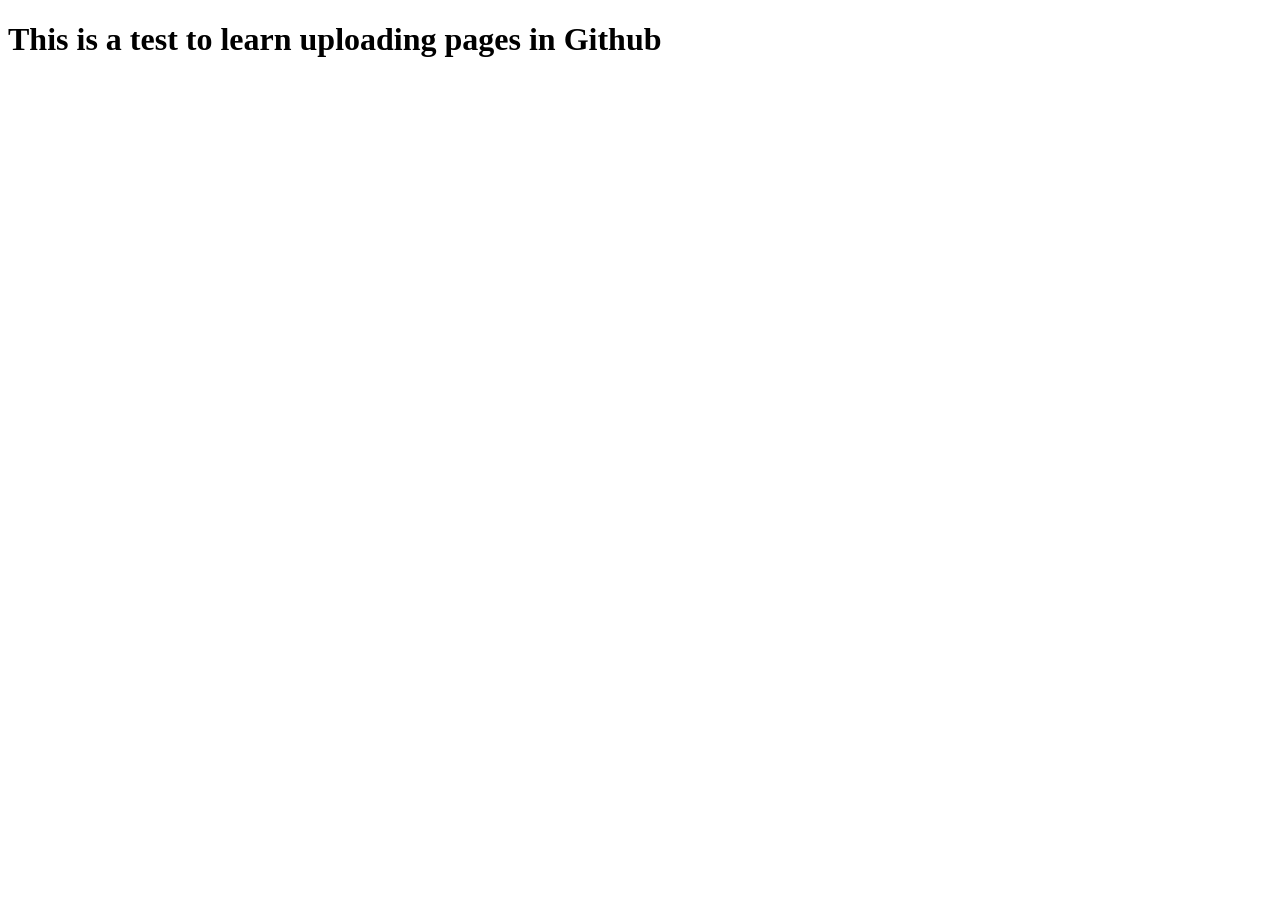
==== index.html @ 41762db3 "change index" ====
<!DOCTYPE html>
<html lang="en">
  <head>
    <meta charset="UTF-8" />
    <meta http-equiv="X-UA-Compatible" content="IE=edge" />
    <meta name="viewport" content="width=device-width, initial-scale=1.0" />
    <title>My first single page</title>
  </head>
  <body>
    <header>
      <h1>This is a test to learn uploading pages in Github</h1>
    </header>
  </body>
</html>
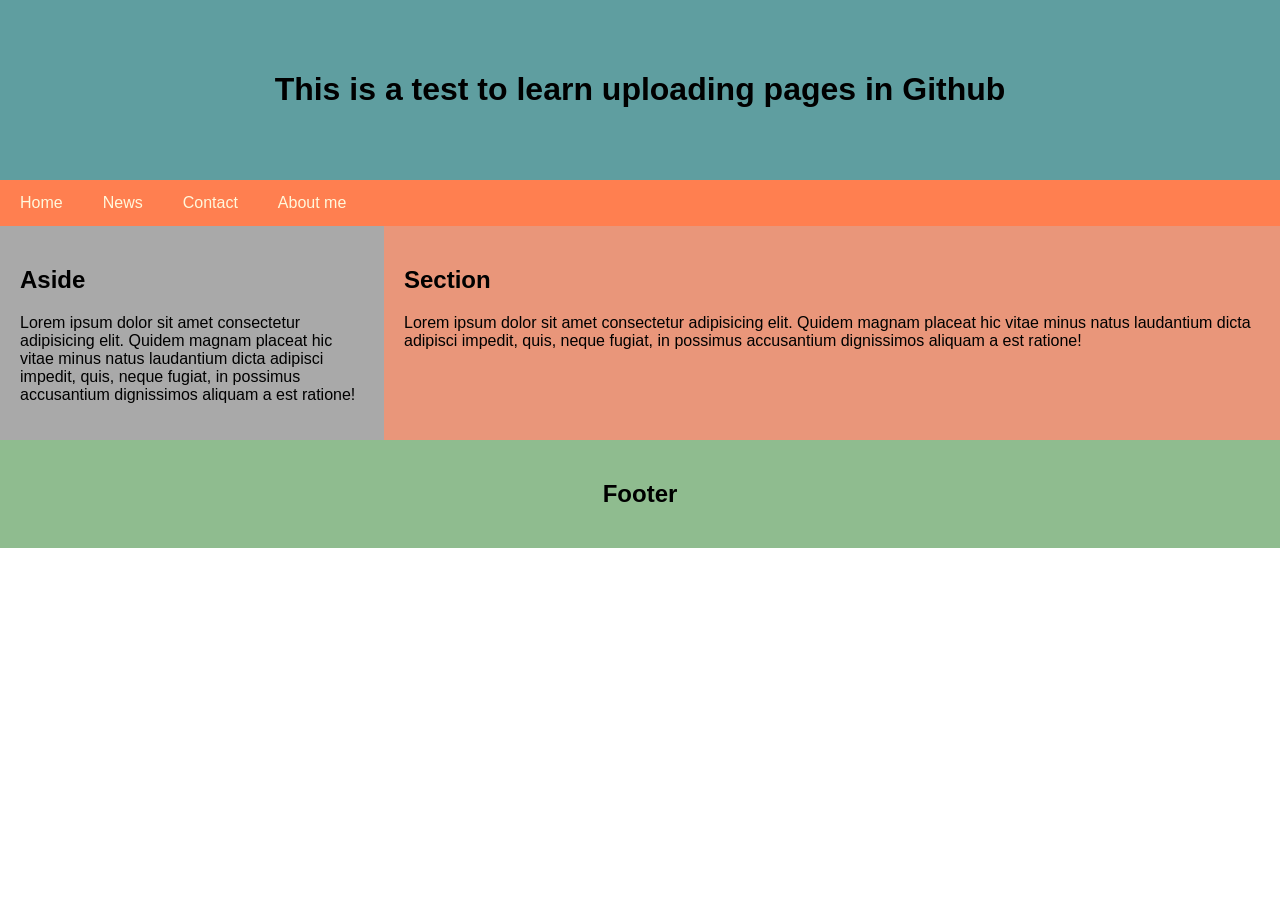
==== commit 77cec979: "layout" ====
--- a/index.html
+++ b/index.html
@@ -4,11 +4,43 @@
     <meta charset="UTF-8" />
     <meta http-equiv="X-UA-Compatible" content="IE=edge" />
     <meta name="viewport" content="width=device-width, initial-scale=1.0" />
+    <link rel="stylesheet" href="/View/styles.css" />
     <title>My first single page</title>
   </head>
   <body>
     <header>
       <h1>This is a test to learn uploading pages in Github</h1>
     </header>
+    <nav>
+      <a href="#">Home</a>
+      <a href="#">News</a>
+      <a href="#">Contact</a>
+      <a href="#">About me</a>
+    </nav>
+
+    <main>
+      <div class="row">
+        <aside>
+          <h2>Aside</h2>
+          <p>
+            Lorem ipsum dolor sit amet consectetur adipisicing elit. Quidem magnam placeat hic vitae minus natus
+            laudantium dicta adipisci impedit, quis, neque fugiat, in possimus accusantium dignissimos aliquam a est
+            ratione!
+          </p>
+        </aside>
+        <section>
+          <h2>Section</h2>
+          <p>
+            Lorem ipsum dolor sit amet consectetur adipisicing elit. Quidem magnam placeat hic vitae minus natus
+            laudantium dicta adipisci impedit, quis, neque fugiat, in possimus accusantium dignissimos aliquam a est
+            ratione!
+          </p>
+        </section>
+      </div>
+    </main>
+
+    <footer>
+      <h2>Footer</h2>
+    </footer>
   </body>
 </html>
--- a/View/styles.css
+++ b/View/styles.css
@@ -0,0 +1,46 @@
+*{
+    box-sizing: border-box;
+}
+body{
+    font-family: Arial, Helvetica, sans-serif;
+    margin: 0;
+    padding: 0;
+    
+}
+header{
+    padding: 50px;
+    background-color: cadetblue;
+    text-align: center;
+
+}
+nav{
+    display: flex;
+    flex-direction: row;
+    background-color: coral;
+}
+nav a{
+    color: cornsilk;
+    padding: 14px 20px;
+    text-decoration: none;
+}
+.row{
+    display: flex;
+    flex-wrap: wrap;
+}
+aside{
+    flex: 30%;
+    background-color: darkgrey;
+    padding: 20px;
+
+}
+section{
+    flex: 70%;
+    background-color: darksalmon;
+    padding: 20px;
+
+}
+footer{
+    padding: 20px;
+    text-align: center;
+    background-color: darkseagreen;
+}
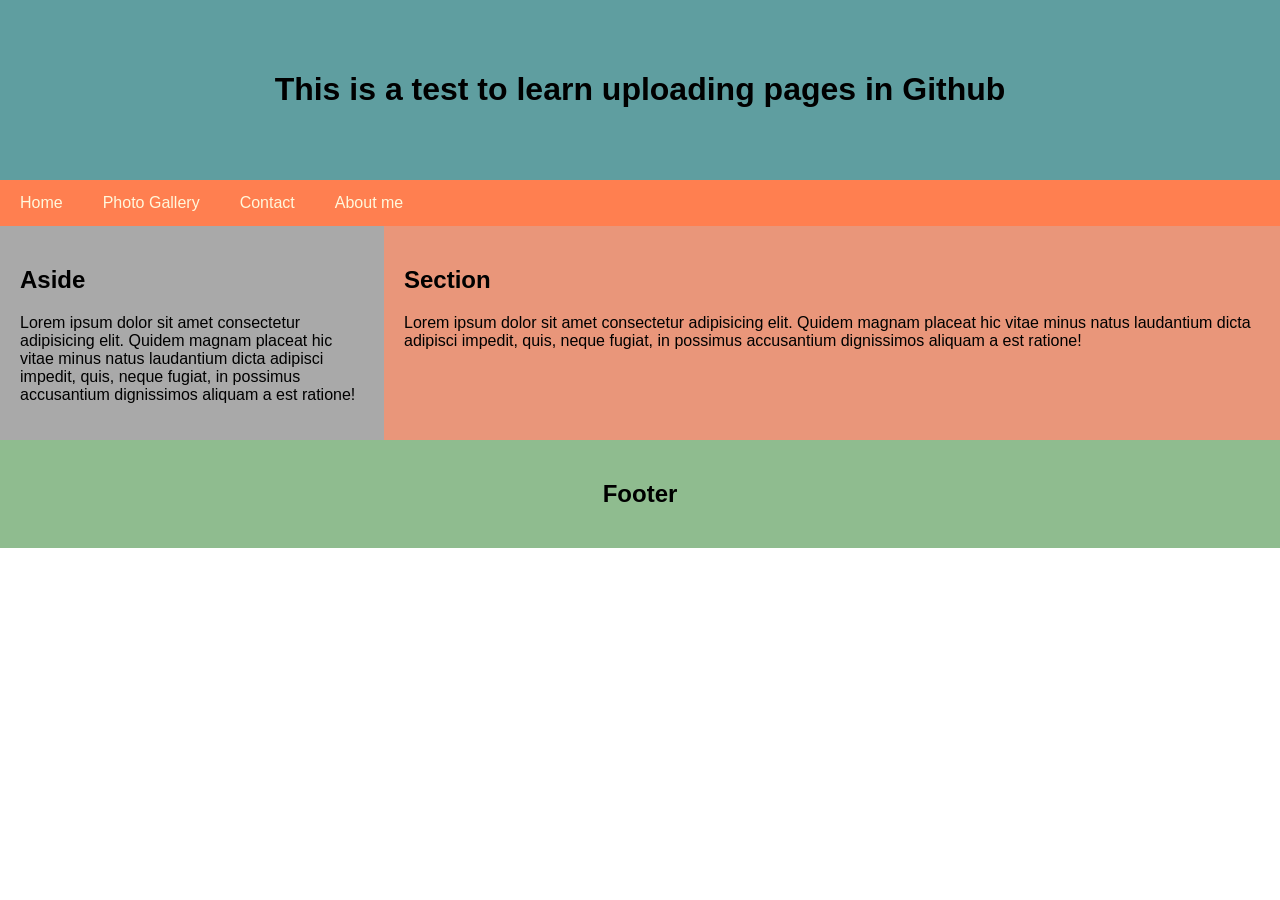
==== commit dc92b199: "Navbar photo gallery added" ====
--- a/index.html
+++ b/index.html
@@ -4,7 +4,7 @@
     <meta charset="UTF-8" />
     <meta http-equiv="X-UA-Compatible" content="IE=edge" />
     <meta name="viewport" content="width=device-width, initial-scale=1.0" />
-    <link rel="stylesheet" href="/View/styles.css" />
+    <link rel="stylesheet" href="styles.css" />
     <title>My first single page</title>
   </head>
   <body>
@@ -13,7 +13,7 @@
     </header>
     <nav>
       <a href="#">Home</a>
-      <a href="#">News</a>
+      <a href="#">Photo Gallery</a>
       <a href="#">Contact</a>
       <a href="#">About me</a>
     </nav>
--- a/styles.css
+++ b/styles.css
@@ -0,0 +1,46 @@
+*{
+    box-sizing: border-box;
+}
+body{
+    font-family: Arial, Helvetica, sans-serif;
+    margin: 0;
+    padding: 0;
+    
+}
+header{
+    padding: 50px;
+    background-color: cadetblue;
+    text-align: center;
+
+}
+nav{
+    display: flex;
+    flex-direction: row;
+    background-color: coral;
+}
+nav a{
+    color: cornsilk;
+    padding: 14px 20px;
+    text-decoration: none;
+}
+.row{
+    display: flex;
+    flex-wrap: wrap;
+}
+aside{
+    flex: 30%;
+    background-color: darkgrey;
+    padding: 20px;
+
+}
+section{
+    flex: 70%;
+    background-color: darksalmon;
+    padding: 20px;
+
+}
+footer{
+    padding: 20px;
+    text-align: center;
+    background-color: darkseagreen;
+}
